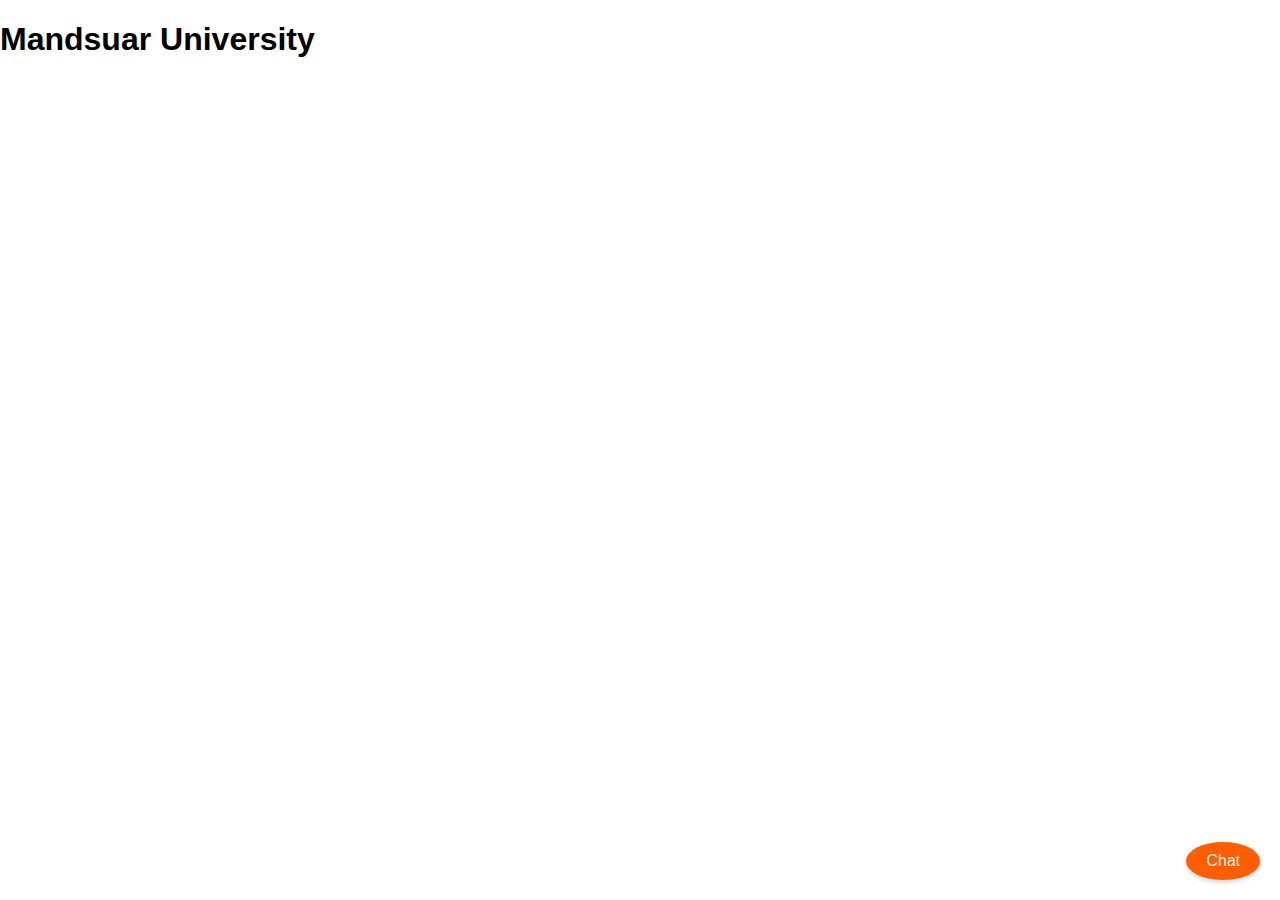
==== bot_test/index.html @ 149c9409 "Add files via upload" ====
<!DOCTYPE html>
<html lang="en">

<head>
    <meta charset="UTF-8">
    <meta name="viewport" content="width=device-width, initial-scale=1.0">
    <title>College Chatbot</title>
    <!-- <link rel="stylesheet" href="style.css"> -->
    <!-- <script src="script.js"></script> -->
</head>

<body>
    <h1>Mandsuar University</h1>
        <div id="floating-button">Chat</div>
    <div id="chat-container" class="hidden">
        <h1>MU Chatbot</h1>
        <div id="chat-history"></div>
        <form id="chat-form" action="/chat" method="POST">
            <input type="text" id="user-input" placeholder="Hello! I'm your college chatbot. How can I assist you today? (Type 'quit' to exit)">
            <button type="submit">Send</button>
        </form>
    </div>

    <script>
        document.getElementById("chat-form").addEventListener("submit", function (event) {
            event.preventDefault();
            sendMessage();
        });

        document.getElementById('floating-button').addEventListener('click', function() {
            document.getElementById('chat-container').classList.toggle('hidden');
        });

        function sendMessage() {
            var userInput = document.getElementById('user-input').value;
            var xhr = new XMLHttpRequest();
            xhr.open("POST", "/chat", true);
            xhr.setRequestHeader("Content-Type", "application/json");
            xhr.onreadystatechange = function () {
                if (xhr.readyState === 4 && xhr.status === 200) {
                    var response = JSON.parse(xhr.responseText);
                    var chatContainer = document.getElementById('chat-history');
                    var userMessageHTML = '<div class="chat-message-container clearfix">' +
                                              '<div class="user-message">' + userInput + '</div>' +
                                          '</div>';
                    var chatbotMessageHTML = '<div class="chat-message-container clearfix">' +
                                                  '<div class="chatbot-message">' + response.response + '</div>' +
                                              '</div>';
                    chatContainer.innerHTML += userMessageHTML + chatbotMessageHTML;
                    document.getElementById('user-input').value = '';  // Clear input field
                }
            };
            xhr.send(JSON.stringify({ message: userInput }));
        }

    </script>
</body>

<style>
  /* Global styles */
body {
    font-family: Arial, sans-serif;
    margin: 0;
    padding: 0;
}

/* Floating button style */
#floating-button {
    position: fixed;
    bottom: 20px;
    right: 20px;
    background-color: #ff5e00;
    color: #fff;
    padding: 10px 20px;
    border-radius: 50%;
    cursor: pointer;
    box-shadow: 0px 2px 5px rgba(0, 0, 0, 0.2);
    z-index: 1000; /* Ensure the button is above other content */
    transition: transform 0.3s;
}

#floating-button:hover {
    transform: scale(1.1);
}

/* Hidden chat container */
#chat-container.hidden {
    display: none;
}

/* Chat container styles */
#chat-container {
    position: fixed;
    bottom: 10vw;
    right: 1vw;
    background-color: #fff;
    width: 350px;
    height: 440px;
    border-radius: 10px 0 0 0;
    box-shadow: -2px 5px 5px rgba(0, 0, 0, 0.2);
    z-index: 999; /* Ensure the container is above other content */
    overflow: hidden; /* Hide overflow content */
}

#chat-container h1 {
    background-color: #ff5e00;
    color: #fff;
    padding: 15px 20px;
    margin: 0;
    border-radius: 10px 10px 0 0;
    font-size: 20px;
}

/* Chat history styles */
#chat-history {
    height: 300px;
    overflow-y: auto;
    padding: 10px;
}

/* Chat form styles */
#chat-form {
    padding: 10px;
    display: flex;
    justify-content: space-between;
    align-items: center;
}

/* User input styles */
#user-input {
    flex: 1;
    border: 1px solid #ccc;
    border-radius: 5px;
    padding: 10px;
    font-size: 16px;
    margin-right: 10px;
}

/* Send button styles */
#chat-form button {
    background-color: #ff5e00;
    color: #fff;
    border: none;
    border-radius: 5px;
    padding: 10px 20px;
    cursor: pointer;
    font-size: 16px;
    transition: background-color 0.3s;
}

#chat-form button:hover {
    background-color: #ff9900;
}

/* Chat message container */
.chat-message-container {
    margin-bottom: 10px;
}

/* User message */
.user-message {
    background-color: #007bff;
    color: white;
    padding: 10px;
    border-radius: 10px;
    max-width: calc(100% - 20px);
    word-wrap: break-word;
    margin-left: auto;
}

/* Chatbot message */
.chatbot-message {
    background-color: #ff782a;
    color: white;
    padding: 10px;
    border-radius: 10px;
    max-width: calc(100% - 20px);
    word-wrap: break-word;
    margin-right: auto;
}

/* Clearfix to prevent overlapping floats */
.clearfix::after {
    content: "";
    clear: both;
    display: table;
}

</style>

</html>
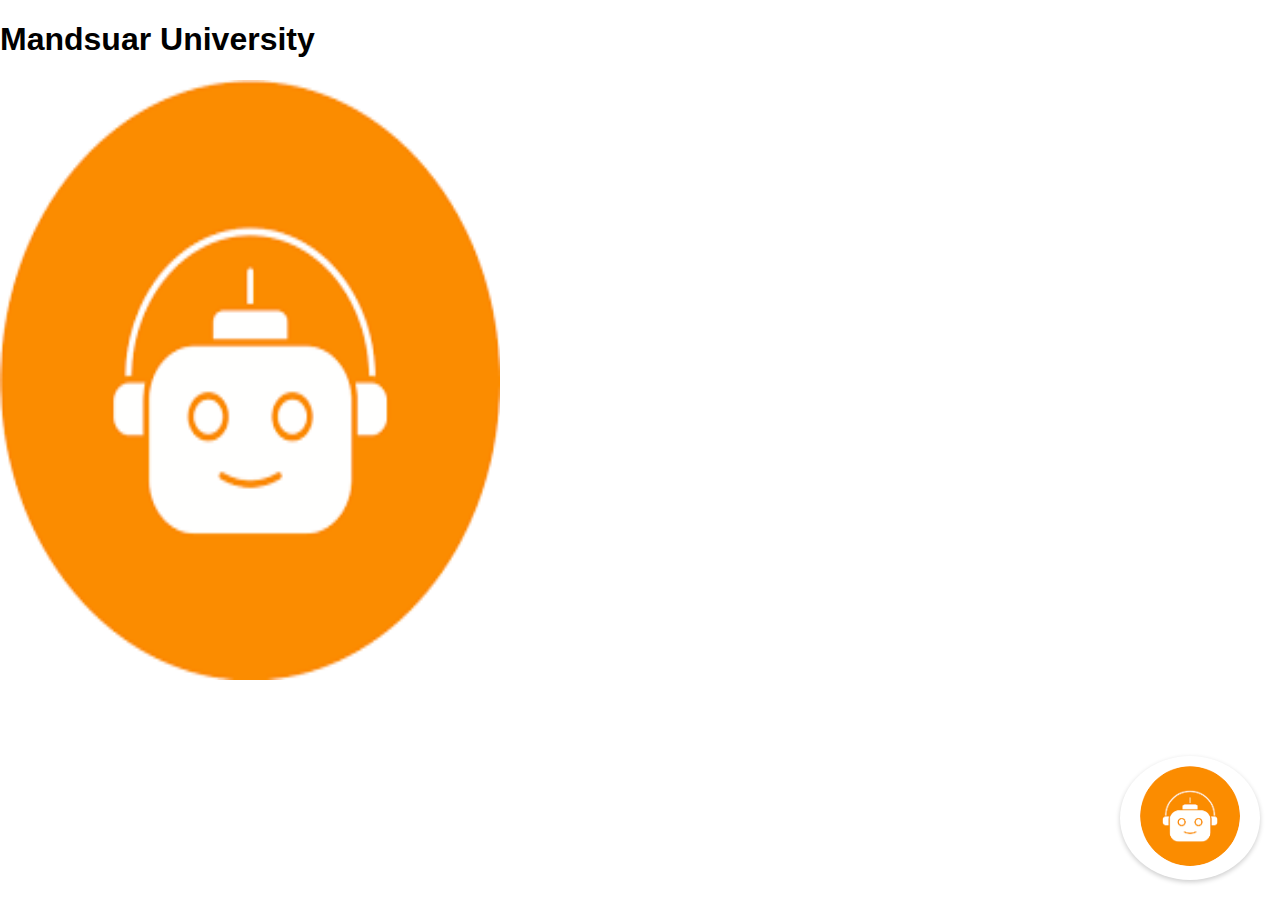
==== commit 944399f3: "Add files via upload" ====
--- a/bot_test/index.html
+++ b/bot_test/index.html
@@ -11,12 +11,17 @@
 
 <body>
     <h1>Mandsuar University</h1>
-        <div id="floating-button">Chat</div>
+    <img src="[data-uri]"
+        alt="Girl in a jacket" width="500" height="600">
+    <div id="floating-button"><img
+            src="[data-uri]"
+            alt="Chatbot" width="100vw" height="100vh" style="border-radius: 50%;"></div>
     <div id="chat-container" class="hidden">
         <h1>MU Chatbot</h1>
         <div id="chat-history"></div>
         <form id="chat-form" action="/chat" method="POST">
-            <input type="text" id="user-input" placeholder="Hello! I'm your college chatbot. How can I assist you today? (Type 'quit' to exit)">
+            <input type="text" id="user-input"
+                placeholder="Hello! I'm your college chatbot. How can I assist you today? (Type 'quit' to exit)">
             <button type="submit">Send</button>
         </form>
     </div>
@@ -27,7 +32,7 @@
             sendMessage();
         });
 
-        document.getElementById('floating-button').addEventListener('click', function() {
+        document.getElementById('floating-button').addEventListener('click', function () {
             document.getElementById('chat-container').classList.toggle('hidden');
         });
 
@@ -41,11 +46,11 @@
                     var response = JSON.parse(xhr.responseText);
                     var chatContainer = document.getElementById('chat-history');
                     var userMessageHTML = '<div class="chat-message-container clearfix">' +
-                                              '<div class="user-message">' + userInput + '</div>' +
-                                          '</div>';
+                        '<div class="user-message">' + userInput + '</div>' +
+                        '</div>';
                     var chatbotMessageHTML = '<div class="chat-message-container clearfix">' +
-                                                  '<div class="chatbot-message">' + response.response + '</div>' +
-                                              '</div>';
+                        '<div class="chatbot-message">' + response.response + '</div>' +
+                        '</div>';
                     chatContainer.innerHTML += userMessageHTML + chatbotMessageHTML;
                     document.getElementById('user-input').value = '';  // Clear input field
                 }
@@ -57,137 +62,137 @@
 </body>
 
 <style>
-  /* Global styles */
-body {
-    font-family: Arial, sans-serif;
-    margin: 0;
-    padding: 0;
-}
+    /* Global styles */
+    body {
+        font-family: Arial, sans-serif;
+        margin: 0;
+        padding: 0;
+    }
 
-/* Floating button style */
-#floating-button {
-    position: fixed;
-    bottom: 20px;
-    right: 20px;
-    background-color: #ff5e00;
-    color: #fff;
-    padding: 10px 20px;
-    border-radius: 50%;
-    cursor: pointer;
-    box-shadow: 0px 2px 5px rgba(0, 0, 0, 0.2);
-    z-index: 1000; /* Ensure the button is above other content */
-    transition: transform 0.3s;
-}
+    /* Floating button style */
+    #floating-button {
+        position: fixed;
+        bottom: 20px;
+        right: 20px;
+        background-color: none;
+        color: #fff;
+        padding: 10px 20px;
+        border-radius: 50%;
+        cursor: pointer;
+        box-shadow: 0px 2px 5px rgba(0, 0, 0, 0.2);
+        z-index: 1000;
+        /* Ensure the button is above other content */
+        transition: transform 0.3s;
+    }
 
-#floating-button:hover {
-    transform: scale(1.1);
-}
+    #floating-button:hover {
+        transform: scale(1.1);
+    }
 
-/* Hidden chat container */
-#chat-container.hidden {
-    display: none;
-}
+    /* Hidden chat container */
+    #chat-container.hidden {
+        display: none;
+    }
 
-/* Chat container styles */
-#chat-container {
-    position: fixed;
-    bottom: 10vw;
-    right: 1vw;
-    background-color: #fff;
-    width: 350px;
-    height: 440px;
-    border-radius: 10px 0 0 0;
-    box-shadow: -2px 5px 5px rgba(0, 0, 0, 0.2);
-    z-index: 999; /* Ensure the container is above other content */
-    overflow: hidden; /* Hide overflow content */
-}
+    /* Chat container styles */
+    #chat-container {
+        position: fixed;
+        bottom: 10vw;
+        right: 1vw;
+        background-color: #fff;
+        width: 350px;
+        height: 440px;
+        border-radius: 10px 0 0 0;
+        box-shadow: -2px 5px 5px rgba(0, 0, 0, 0.2);
+        z-index: 999;
+        /* Ensure the container is above other content */
+        overflow: hidden;
+        /* Hide overflow content */
+    }
 
-#chat-container h1 {
-    background-color: #ff5e00;
-    color: #fff;
-    padding: 15px 20px;
-    margin: 0;
-    border-radius: 10px 10px 0 0;
-    font-size: 20px;
-}
+    #chat-container h1 {
+        background-color: #ff5e00;
+        color: #fff;
+        padding: 15px 20px;
+        margin: 0;
+        border-radius: 10px 10px 0 0;
+        font-size: 20px;
+    }
 
-/* Chat history styles */
-#chat-history {
-    height: 300px;
-    overflow-y: auto;
-    padding: 10px;
-}
+    /* Chat history styles */
+    #chat-history {
+        height: 300px;
+        overflow-y: auto;
+        padding: 10px;
+    }
 
-/* Chat form styles */
-#chat-form {
-    padding: 10px;
-    display: flex;
-    justify-content: space-between;
-    align-items: center;
-}
+    /* Chat form styles */
+    #chat-form {
+        padding: 10px;
+        display: flex;
+        justify-content: space-between;
+        align-items: center;
+    }
 
-/* User input styles */
-#user-input {
-    flex: 1;
-    border: 1px solid #ccc;
-    border-radius: 5px;
-    padding: 10px;
-    font-size: 16px;
-    margin-right: 10px;
-}
+    /* User input styles */
+    #user-input {
+        flex: 1;
+        border: 1px solid #ccc;
+        border-radius: 5px;
+        padding: 10px;
+        font-size: 16px;
+        margin-right: 10px;
+    }
 
-/* Send button styles */
-#chat-form button {
-    background-color: #ff5e00;
-    color: #fff;
-    border: none;
-    border-radius: 5px;
-    padding: 10px 20px;
-    cursor: pointer;
-    font-size: 16px;
-    transition: background-color 0.3s;
-}
+    /* Send button styles */
+    #chat-form button {
+        background-color: #ff5e00;
+        color: #fff;
+        border: none;
+        border-radius: 5px;
+        padding: 10px 20px;
+        cursor: pointer;
+        font-size: 16px;
+        transition: background-color 0.3s;
+    }
 
-#chat-form button:hover {
-    background-color: #ff9900;
-}
+    #chat-form button:hover {
+        background-color: #ff9900;
+    }
 
-/* Chat message container */
-.chat-message-container {
-    margin-bottom: 10px;
-}
+    /* Chat message container */
+    .chat-message-container {
+        margin-bottom: 10px;
+    }
 
-/* User message */
-.user-message {
-    background-color: #007bff;
-    color: white;
-    padding: 10px;
-    border-radius: 10px;
-    max-width: calc(100% - 20px);
-    word-wrap: break-word;
-    margin-left: auto;
-}
+    /* User message */
+    .user-message {
+        background-color: #8bf6fd;
+        color: black;
+        padding: 10px;
+        border-radius: 10px;
+        max-width: calc(100% - 20px);
+        word-wrap: break-word;
+        margin-left: auto;
+    }
 
-/* Chatbot message */
-.chatbot-message {
-    background-color: #ff782a;
-    color: white;
-    padding: 10px;
-    border-radius: 10px;
-    max-width: calc(100% - 20px);
-    word-wrap: break-word;
-    margin-right: auto;
-}
+    /* Chatbot message */
+    .chatbot-message {
+        background-color: #f86e1f;
+        color: white;
+        padding: 10px;
+        border-radius: 10px;
+        max-width: calc(100% - 20px);
+        word-wrap: break-word;
+        margin-right: auto;
+    }
 
-/* Clearfix to prevent overlapping floats */
-.clearfix::after {
-    content: "";
-    clear: both;
-    display: table;
-}
-
+    /* Clearfix to prevent overlapping floats */
+    .clearfix::after {
+        content: "";
+        clear: both;
+        display: table;
+    }
 </style>
 
-</html>
-
-
+</html>